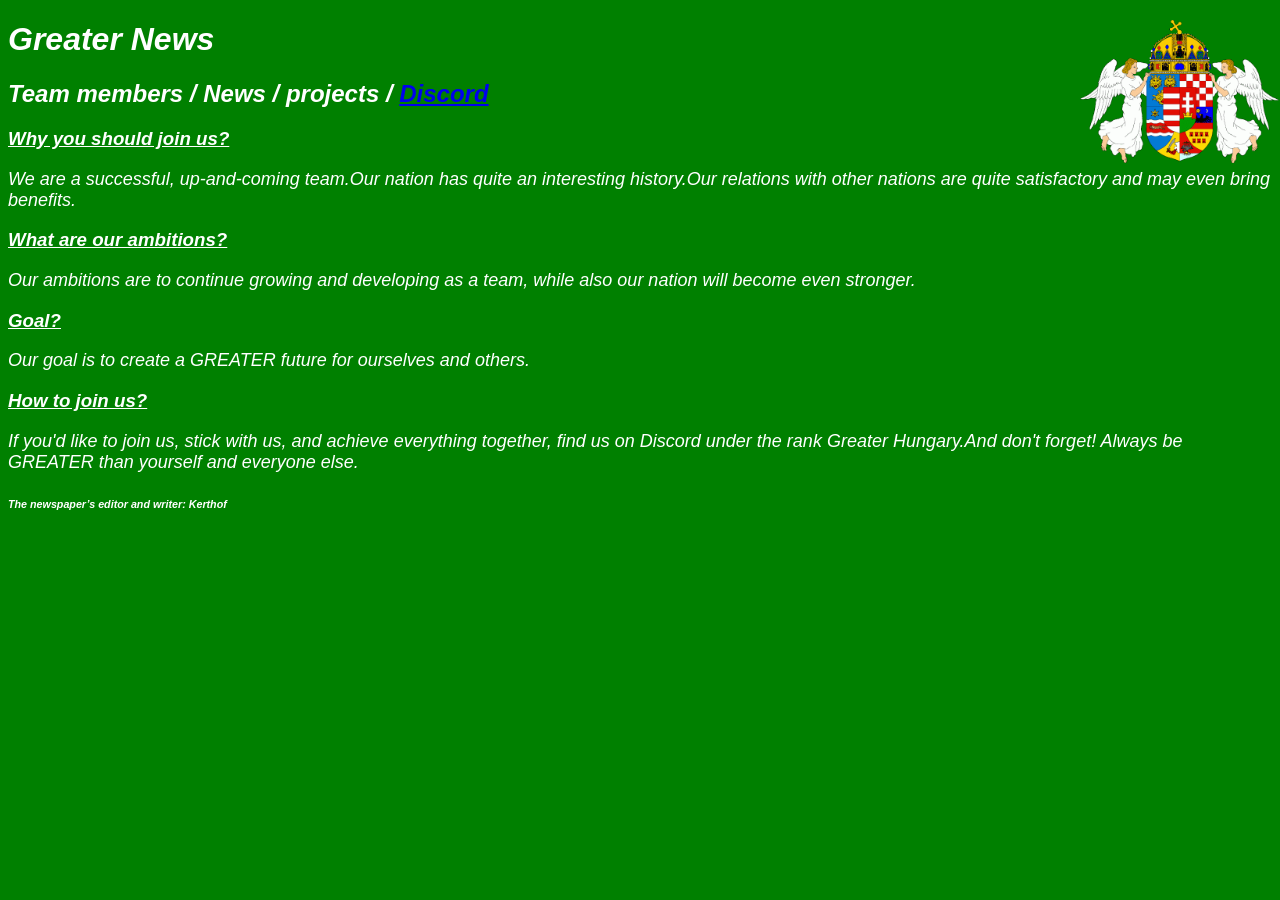
==== index.html @ 163fdb8a "Add files via upload" ====
<!DOCTYPE html>
<html lang="com">
<head>
    <meta charset="UTF-8">
    <link rel="stylesheet" href="index.css">
    <title>Greater News</title>
</head>
<body>
  <H1 id="bevezeto">Greater News</h1>
  <img id="Greater" src="Greater.png">

  <h2>Team members / News / projects / <a href="https://discord.gg/UKXaMdhvBU" target="_blank">Discord</a></h2>

  <h3>Why you should join us?</h3>

  <p class="szoveg">We are a successful, up-and-coming team.Our nation has quite an interesting history.Our relations with other nations are quite satisfactory and may even bring benefits.</p>

  <h3>What are our ambitions?</h3>

  <p class="szoveg">Our ambitions are to continue growing and developing as a team, while also our nation will become even stronger.</p>

  <h3>Goal?</h3>
  <p class="szoveg">Our goal is to create a GREATER future for ourselves and others.</p>

  <h3>How to join us?</h3>
<p class="szoveg">If you'd like to join us, stick with us, and achieve everything together, find us on Discord under the rank Greater Hungary.And don't forget! Always be GREATER than yourself and everyone else.</p>

<h6>The newspaper’s editor and writer: Kerthof</h6>

</body>
</html>
---- index.css ----
body {
    color:white;
    background:green;
    font-style:italic;
    font-family:Arial;
}

.id{
    font-size:60px;
    font-weight:bold;

}

.szoveg{
    font-size:18px;

}
#Greater{
    position: absolute;
    top: 0;
    right: 0;
    width:200px;
    height:auto;
    margin-top: 20px;
    margin-right:auto;
}

h3{
    text-decoration: underline;
}
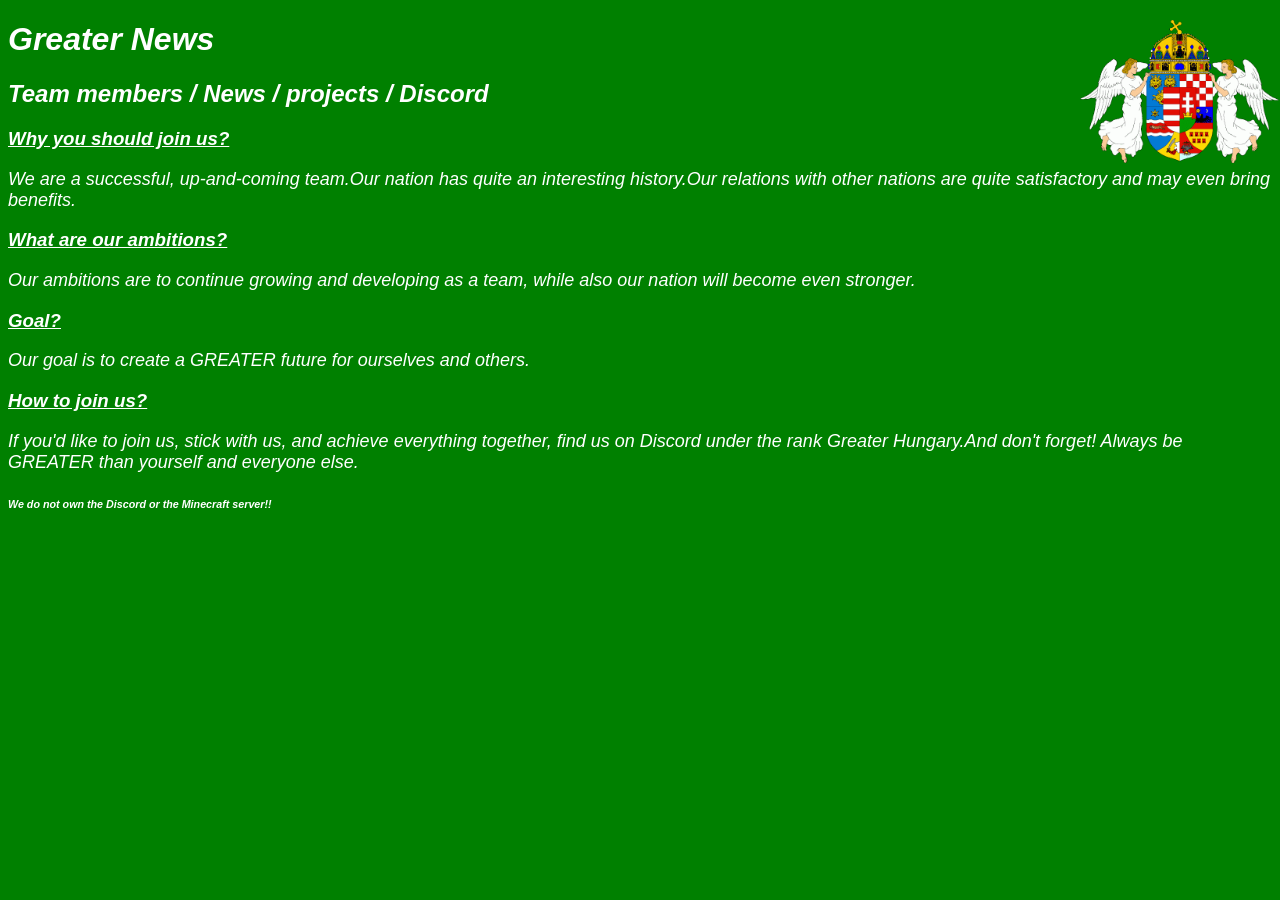
==== commit ffad4317: "Add files via upload" ====
--- a/index.html
+++ b/index.html
@@ -1,5 +1,5 @@
 <!DOCTYPE html>
-<html lang="com">
+<html lang="hu">
 <head>
     <meta charset="UTF-8">
     <link rel="stylesheet" href="index.css">
@@ -9,7 +9,7 @@
   <H1 id="bevezeto">Greater News</h1>
   <img id="Greater" src="Greater.png">
 
-  <h2>Team members / News / projects / <a href="https://discord.gg/UKXaMdhvBU" target="_blank">Discord</a></h2>
+  <h2><a href="tagok.html">Team members</a> / <a href="hirek.html">News</a> / <a href="projects.html">projects</a> / <a href="https://discord.gg/UKXaMdhvBU" target="_blank">Discord</a></h2>
 
   <h3>Why you should join us?</h3>
 
@@ -24,8 +24,7 @@
 
   <h3>How to join us?</h3>
 <p class="szoveg">If you'd like to join us, stick with us, and achieve everything together, find us on Discord under the rank Greater Hungary.And don't forget! Always be GREATER than yourself and everyone else.</p>
-
-<h6>The newspaper’s editor and writer: Kerthof</h6>
+<h6>We do not own the Discord or the Minecraft server!!</h6>
 
 </body>
 </html>
--- a/index.css
+++ b/index.css
@@ -15,6 +15,7 @@
     font-size:18px;
 
 }
+
 #Greater{
     position: absolute;
     top: 0;
@@ -28,4 +29,7 @@
 h3{
     text-decoration: underline;
 }
-
+a{
+    color:white;
+    text-decoration:none;
+}
